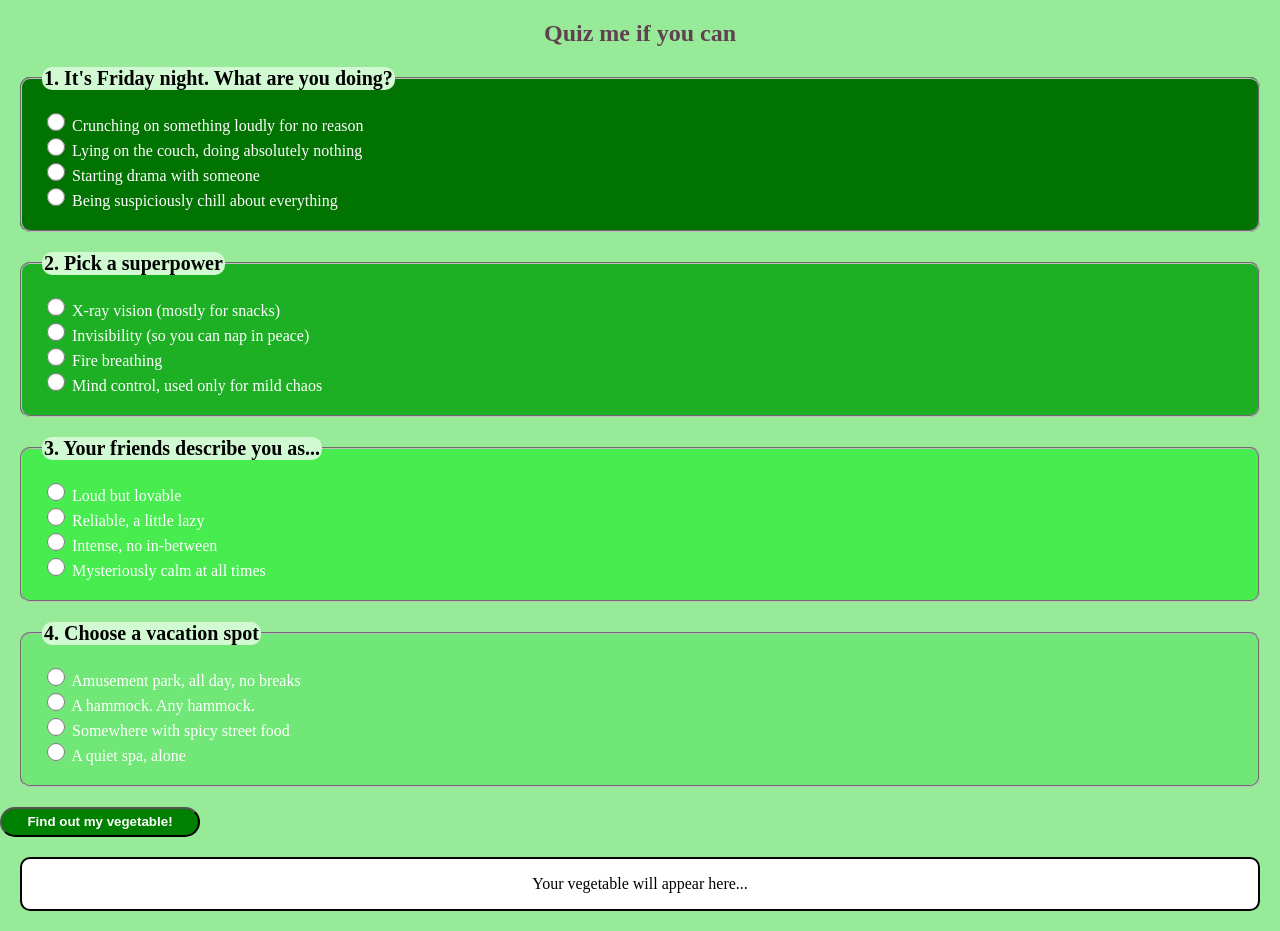
==== index.html @ db3616bf "first commit" ====
<!DOCTYPE html>
<html>
<head>
    <meta charset="UTF-8">
    <meta name="viewport" content="width=device-width, initial-scale=1.0">    
    <title>Quiz me if you can</title>
    <link rel="stylesheet" href="style.css">
    <script src="script.js" defer></script>
</head>
<body>
    <h2>Quiz me if you can</h2>
    <form id="quizForm1">
        <fieldset id="quizForm1fieldset1">
            <legend>1. It's Friday night. What are you doing?</legend>
            <input type="radio" id="q1a1" name="question1" value="carrot">
                <label for="q1a1">Crunching on something loudly for no reason</label><br>
            <input type="radio" id="q1a2" name="question1" value="potato">
                <label for="q1a2">Lying on the couch, doing absolutely nothing</label><br>
            <input type="radio" id="q1a3" name="question1" value="chili">
                <label for="q1a3">Starting drama with someone</label><br>
            <input type="radio" id="q1a4" name="question1" value="cucumber">
                <label for="q1a4">Being suspiciously chill about everything</label>
        </fieldset>

        <fieldset id="quizForm1fieldset2">
            <legend>2. Pick a superpower</legend>
            <input type="radio" id="q2a1" name="question2" value="carrot">
                <label for="q2a1">X-ray vision (mostly for snacks)</label><br>
            <input type="radio" id="q2a2" name="question2" value="potato">
                <label for="q2a2">Invisibility (so you can nap in peace)</label><br>
            <input type="radio" id="q2a3" name="question2" value="chili">
                <label for="q2a3">Fire breathing</label><br>
            <input type="radio" id="q2a4" name="question2" value="cucumber">
                <label for="q2a4">Mind control, used only for mild chaos</label>
        </fieldset>

        <fieldset id="quizForm1fieldset3">
            <legend>3. Your friends describe you as...</legend>
            <input type="radio" id="q3a1" name="question3" value="carrot">
                <label for="q3a1">Loud but lovable</label><br>
            <input type="radio" id="q3a2" name="question3" value="potato">
                <label for="q3a2">Reliable, a little lazy</label><br>
            <input type="radio" id="q3a3" name="question3" value="chili">
                <label for="q3a3">Intense, no in-between</label><br>
            <input type="radio" id="q3a4" name="question3" value="cucumber">
                <label for="q3a4">Mysteriously calm at all times</label>
        </fieldset>

        <fieldset id="quizForm1fieldset4">
            <legend>4. Choose a vacation spot</legend>
            <input type="radio" id="q4a1" name="question4" value="carrot">
                <label for="q4a1">Amusement park, all day, no breaks</label><br>
            <input type="radio" id="q4a2" name="question4" value="potato">
                <label for="q4a2">A hammock. Any hammock.</label><br>
            <input type="radio" id="q4a3" name="question4" value="chili">
                <label for="q4a3">Somewhere with spicy street food</label><br>
            <input type="radio" id="q4a4" name="question4" value="cucumber">
                <label for="q4a4">A quiet spa, alone</label>
        </fieldset>

    <input type="submit" value="Find out my vegetable!">
    
    </form>
    <div id ="quizForm1results" class="quizForm1results">
        <p>Your vegetable will appear here...</p>
    </div>
</body>
</html>
---- style.css ----
body{
    margin: 0px;
    background-color: rgb(151, 234, 151);
}

input[type="radio"] {
    accent-color: #614051;
    width: 18px;
    height: 18px;
}

input[type="submit"] {
    background-color: green;
    color: white;
    font-weight: bold;
    border-radius: 30px;
    width: 200px;
    height: 30px;
}

/* "#" this is id */
#quizForm1results{
    text-align: center;
    border: 2px solid black;
    border-radius: 10px;
    margin: 20px;
}

/* "." this is class */
.quizForm1results{
    background-color: white ;
}

h2{
    text-align: center;
    color: #614051;
}

legend{
    color: black;
    background-color: rgb(210, 250, 210);
    border-radius: 10px;
    font-size: 20px;
    font-weight: bold;
}

label:hover{
    background-color: grey;
    font-weight: bold;
}

#quizForm1fieldset1{
    background-color: #007300;
    color: white;
    border-radius: 10px;
    padding: 20px;
    margin: 20px;
}

#quizForm1fieldset2{
    background-color: #1daf24;
    color: white;
    border-radius: 10px;
    padding: 20px;
    margin: 20px;
}

#quizForm1fieldset3{
    background-color: #47ec4f;
    color: white;
    border-radius: 10px;
    padding: 20px;
    margin: 20px;
}

#quizForm1fieldset4{
    background-color: #71e777;
    color: white;
    border-radius: 10px;
    padding: 20px;
    margin: 20px;
}
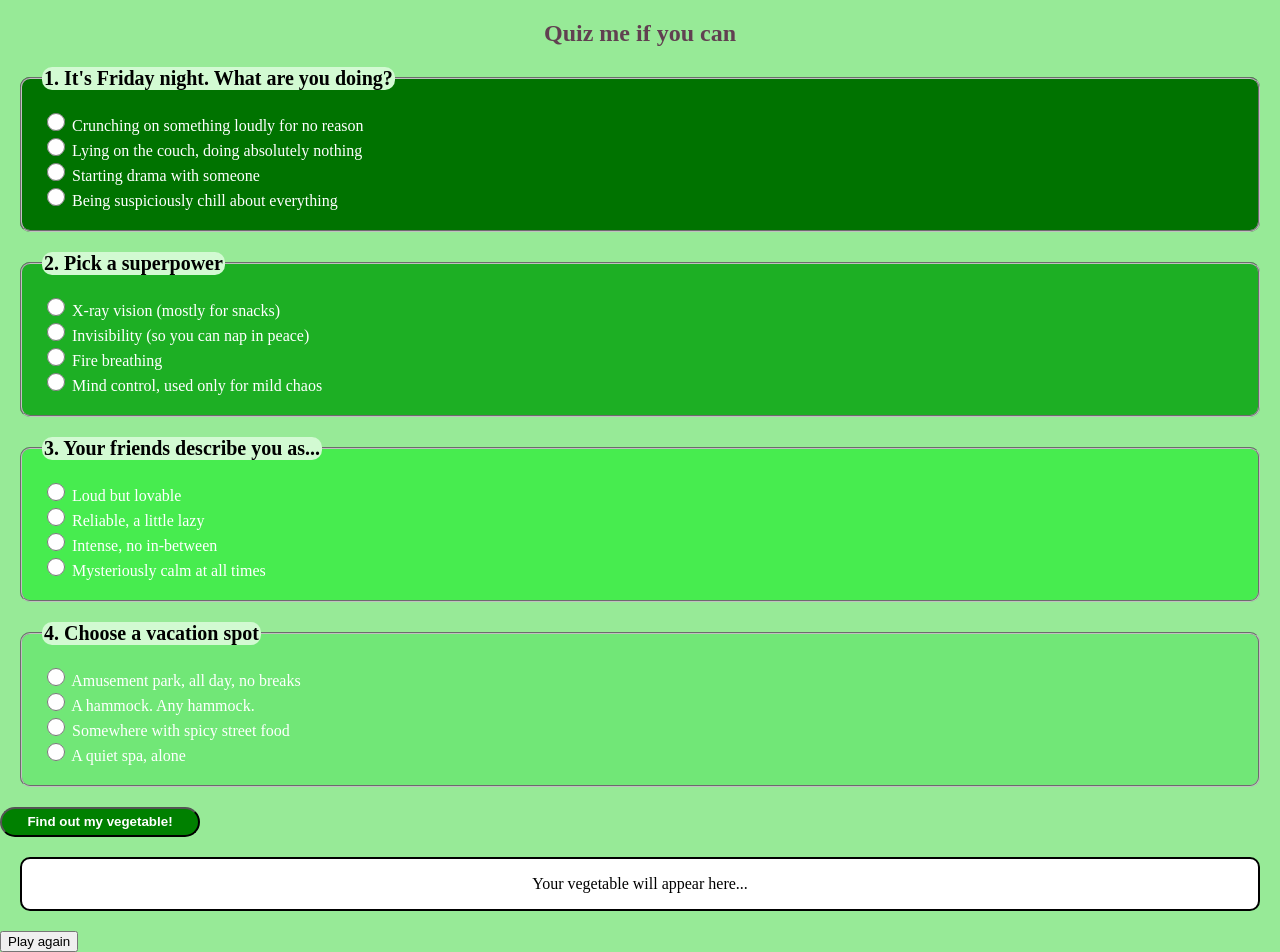
==== commit e66004c0: "add new logic" ====
--- a/index.html
+++ b/index.html
@@ -1,68 +1,69 @@
-<!DOCTYPE html>
-<html>
-<head>
-    <meta charset="UTF-8">
-    <meta name="viewport" content="width=device-width, initial-scale=1.0">    
-    <title>Quiz me if you can</title>
-    <link rel="stylesheet" href="style.css">
-    <script src="script.js" defer></script>
-</head>
-<body>
-    <h2>Quiz me if you can</h2>
-    <form id="quizForm1">
-        <fieldset id="quizForm1fieldset1">
-            <legend>1. It's Friday night. What are you doing?</legend>
-            <input type="radio" id="q1a1" name="question1" value="carrot">
-                <label for="q1a1">Crunching on something loudly for no reason</label><br>
-            <input type="radio" id="q1a2" name="question1" value="potato">
-                <label for="q1a2">Lying on the couch, doing absolutely nothing</label><br>
-            <input type="radio" id="q1a3" name="question1" value="chili">
-                <label for="q1a3">Starting drama with someone</label><br>
-            <input type="radio" id="q1a4" name="question1" value="cucumber">
-                <label for="q1a4">Being suspiciously chill about everything</label>
-        </fieldset>
-
-        <fieldset id="quizForm1fieldset2">
-            <legend>2. Pick a superpower</legend>
-            <input type="radio" id="q2a1" name="question2" value="carrot">
-                <label for="q2a1">X-ray vision (mostly for snacks)</label><br>
-            <input type="radio" id="q2a2" name="question2" value="potato">
-                <label for="q2a2">Invisibility (so you can nap in peace)</label><br>
-            <input type="radio" id="q2a3" name="question2" value="chili">
-                <label for="q2a3">Fire breathing</label><br>
-            <input type="radio" id="q2a4" name="question2" value="cucumber">
-                <label for="q2a4">Mind control, used only for mild chaos</label>
-        </fieldset>
-
-        <fieldset id="quizForm1fieldset3">
-            <legend>3. Your friends describe you as...</legend>
-            <input type="radio" id="q3a1" name="question3" value="carrot">
-                <label for="q3a1">Loud but lovable</label><br>
-            <input type="radio" id="q3a2" name="question3" value="potato">
-                <label for="q3a2">Reliable, a little lazy</label><br>
-            <input type="radio" id="q3a3" name="question3" value="chili">
-                <label for="q3a3">Intense, no in-between</label><br>
-            <input type="radio" id="q3a4" name="question3" value="cucumber">
-                <label for="q3a4">Mysteriously calm at all times</label>
-        </fieldset>
-
-        <fieldset id="quizForm1fieldset4">
-            <legend>4. Choose a vacation spot</legend>
-            <input type="radio" id="q4a1" name="question4" value="carrot">
-                <label for="q4a1">Amusement park, all day, no breaks</label><br>
-            <input type="radio" id="q4a2" name="question4" value="potato">
-                <label for="q4a2">A hammock. Any hammock.</label><br>
-            <input type="radio" id="q4a3" name="question4" value="chili">
-                <label for="q4a3">Somewhere with spicy street food</label><br>
-            <input type="radio" id="q4a4" name="question4" value="cucumber">
-                <label for="q4a4">A quiet spa, alone</label>
-        </fieldset>
-
-    <input type="submit" value="Find out my vegetable!">
-    
-    </form>
-    <div id ="quizForm1results" class="quizForm1results">
-        <p>Your vegetable will appear here...</p>
-    </div>
-</body>
+<!DOCTYPE html>
+<html>
+<head>
+    <meta charset="UTF-8">
+    <meta name="viewport" content="width=device-width, initial-scale=1.0">    
+    <title>Quiz me if you can</title>
+    <link rel="stylesheet" href="style.css">
+    <script src="script.js" defer></script>
+</head>
+<body>
+    <h2>Quiz me if you can</h2>
+    <form id="quizForm1">
+        <fieldset id="quizForm1fieldset1">
+            <legend>1. It's Friday night. What are you doing?</legend>
+            <input type="radio" id="q1a1" name="question1" value="carrot">
+                <label for="q1a1">Crunching on something loudly for no reason</label><br>
+            <input type="radio" id="q1a2" name="question1" value="potato">
+                <label for="q1a2">Lying on the couch, doing absolutely nothing</label><br>
+            <input type="radio" id="q1a3" name="question1" value="chili">
+                <label for="q1a3">Starting drama with someone</label><br>
+            <input type="radio" id="q1a4" name="question1" value="cucumber">
+                <label for="q1a4">Being suspiciously chill about everything</label>
+        </fieldset>
+
+        <fieldset id="quizForm1fieldset2">
+            <legend>2. Pick a superpower</legend>
+            <input type="radio" id="q2a1" name="question2" value="carrot">
+                <label for="q2a1">X-ray vision (mostly for snacks)</label><br>
+            <input type="radio" id="q2a2" name="question2" value="potato">
+                <label for="q2a2">Invisibility (so you can nap in peace)</label><br>
+            <input type="radio" id="q2a3" name="question2" value="chili">
+                <label for="q2a3">Fire breathing</label><br>
+            <input type="radio" id="q2a4" name="question2" value="cucumber">
+                <label for="q2a4">Mind control, used only for mild chaos</label>
+        </fieldset>
+
+        <fieldset id="quizForm1fieldset3">
+            <legend>3. Your friends describe you as...</legend>
+            <input type="radio" id="q3a1" name="question3" value="carrot">
+                <label for="q3a1">Loud but lovable</label><br>
+            <input type="radio" id="q3a2" name="question3" value="potato">
+                <label for="q3a2">Reliable, a little lazy</label><br>
+            <input type="radio" id="q3a3" name="question3" value="chili">
+                <label for="q3a3">Intense, no in-between</label><br>
+            <input type="radio" id="q3a4" name="question3" value="cucumber">
+                <label for="q3a4">Mysteriously calm at all times</label>
+        </fieldset>
+
+        <fieldset id="quizForm1fieldset4">
+            <legend>4. Choose a vacation spot</legend>
+            <input type="radio" id="q4a1" name="question4" value="carrot">
+                <label for="q4a1">Amusement park, all day, no breaks</label><br>
+            <input type="radio" id="q4a2" name="question4" value="potato">
+                <label for="q4a2">A hammock. Any hammock.</label><br>
+            <input type="radio" id="q4a3" name="question4" value="chili">
+                <label for="q4a3">Somewhere with spicy street food</label><br>
+            <input type="radio" id="q4a4" name="question4" value="cucumber">
+                <label for="q4a4">A quiet spa, alone</label>
+        </fieldset>
+
+    <input type="submit" value="Find out my vegetable!">
+    
+    </form>
+    <div id ="quizForm1results" class="quizForm1results">
+        <p>Your vegetable will appear here...</p>
+    </div>
+    <button type="button" id="playAgain">Play again</button>
+</body>
 </html>
--- a/style.css
+++ b/style.css
@@ -1,82 +1,82 @@
-body{
-    margin: 0px;
-    background-color: rgb(151, 234, 151);
-}
-
-input[type="radio"] {
-    accent-color: #614051;
-    width: 18px;
-    height: 18px;
-}
-
-input[type="submit"] {
-    background-color: green;
-    color: white;
-    font-weight: bold;
-    border-radius: 30px;
-    width: 200px;
-    height: 30px;
-}
-
-/* "#" this is id */
-#quizForm1results{
-    text-align: center;
-    border: 2px solid black;
-    border-radius: 10px;
-    margin: 20px;
-}
-
-/* "." this is class */
-.quizForm1results{
-    background-color: white ;
-}
-
-h2{
-    text-align: center;
-    color: #614051;
-}
-
-legend{
-    color: black;
-    background-color: rgb(210, 250, 210);
-    border-radius: 10px;
-    font-size: 20px;
-    font-weight: bold;
-}
-
-label:hover{
-    background-color: grey;
-    font-weight: bold;
-}
-
-#quizForm1fieldset1{
-    background-color: #007300;
-    color: white;
-    border-radius: 10px;
-    padding: 20px;
-    margin: 20px;
-}
-
-#quizForm1fieldset2{
-    background-color: #1daf24;
-    color: white;
-    border-radius: 10px;
-    padding: 20px;
-    margin: 20px;
-}
-
-#quizForm1fieldset3{
-    background-color: #47ec4f;
-    color: white;
-    border-radius: 10px;
-    padding: 20px;
-    margin: 20px;
-}
-
-#quizForm1fieldset4{
-    background-color: #71e777;
-    color: white;
-    border-radius: 10px;
-    padding: 20px;
-    margin: 20px;
+body{
+    margin: 0px;
+    background-color: rgb(151, 234, 151);
+}
+
+input[type="radio"] {
+    accent-color: #614051;
+    width: 18px;
+    height: 18px;
+}
+
+input[type="submit"] {
+    background-color: green;
+    color: white;
+    font-weight: bold;
+    border-radius: 30px;
+    width: 200px;
+    height: 30px;
+}
+
+/* "#" this is id */
+#quizForm1results{
+    text-align: center;
+    border: 2px solid black;
+    border-radius: 10px;
+    margin: 20px;
+}
+
+/* "." this is class */
+.quizForm1results{
+    background-color: white ;
+}
+
+h2{
+    text-align: center;
+    color: #614051;
+}
+
+legend{
+    color: black;
+    background-color: rgb(210, 250, 210);
+    border-radius: 10px;
+    font-size: 20px;
+    font-weight: bold;
+}
+
+label:hover{
+    background-color: grey;
+    font-weight: bold;
+}
+
+#quizForm1fieldset1{
+    background-color: #007300;
+    color: white;
+    border-radius: 10px;
+    padding: 20px;
+    margin: 20px;
+}
+
+#quizForm1fieldset2{
+    background-color: #1daf24;
+    color: white;
+    border-radius: 10px;
+    padding: 20px;
+    margin: 20px;
+}
+
+#quizForm1fieldset3{
+    background-color: #47ec4f;
+    color: white;
+    border-radius: 10px;
+    padding: 20px;
+    margin: 20px;
+}
+
+#quizForm1fieldset4{
+    background-color: #71e777;
+    color: white;
+    border-radius: 10px;
+    padding: 20px;
+    margin: 20px;
 }
